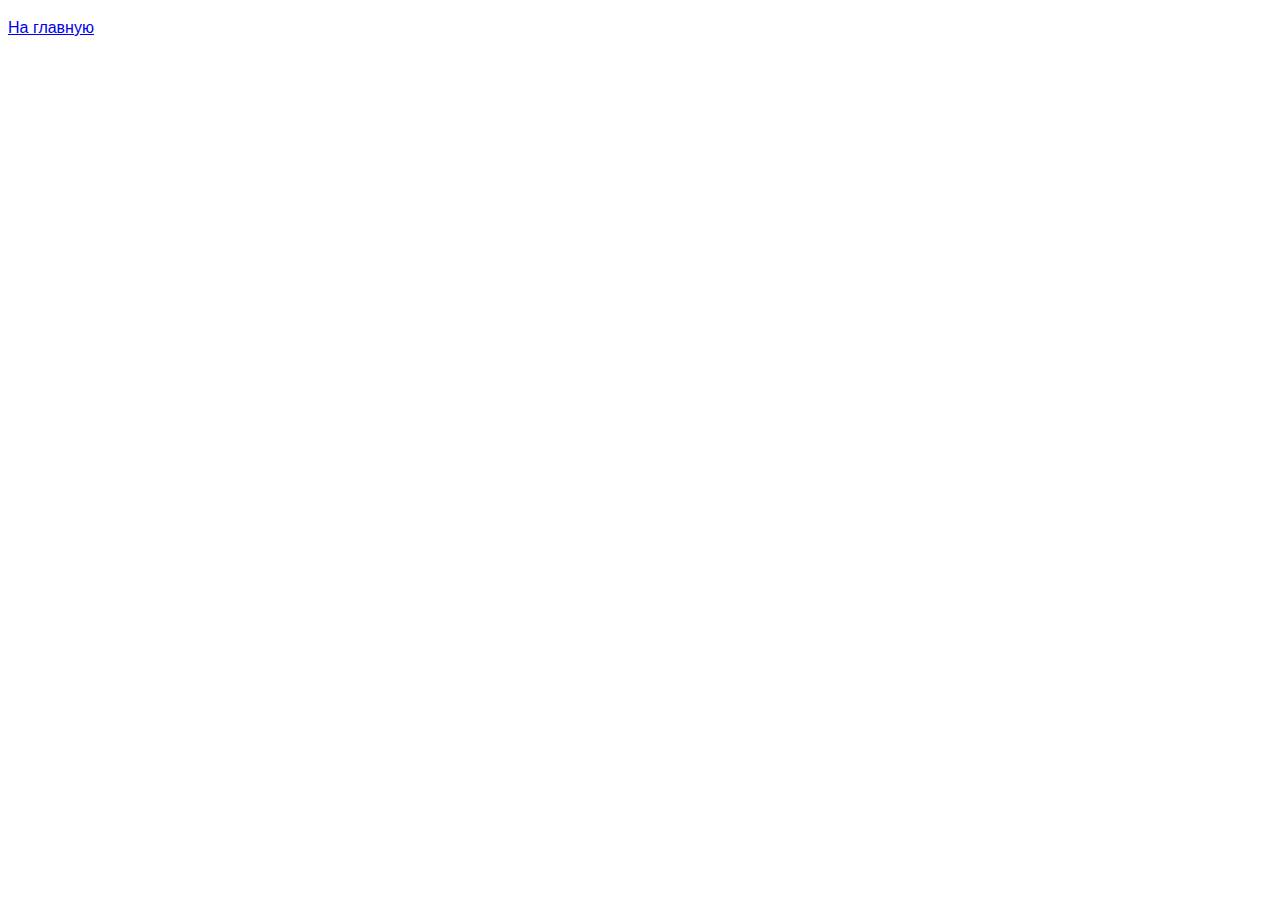
==== task-03.html @ 7c56a5ca "create-files" ====
<!DOCTYPE html>
<html lang="ru">

<head>
	<meta charset="UTF-8" />
	<meta http-equiv="X-UA-Compatible" content="IE=edge" />
	<meta name="viewport" content="width=device-width, initial-scale=1.0" />
	<title>Задание 3</title>
	<style>
		body {
			font-family: -apple-system, BlinkMacSystemFont, 'Segoe UI', Roboto,
				Oxygen, Ubuntu, Cantarell, 'Open Sans', 'Helvetica Neue', sans-serif;
			background-color: #fff;
			color: #424242;
			line-height: 1.5;
		}
	</style>
</head>

<body>
	<p><a href="index.html">На главную</a></p>

	<ul id="gallery"></ul>

	<script src="js/task-03.js" type="module"></script>
</body>

</html>
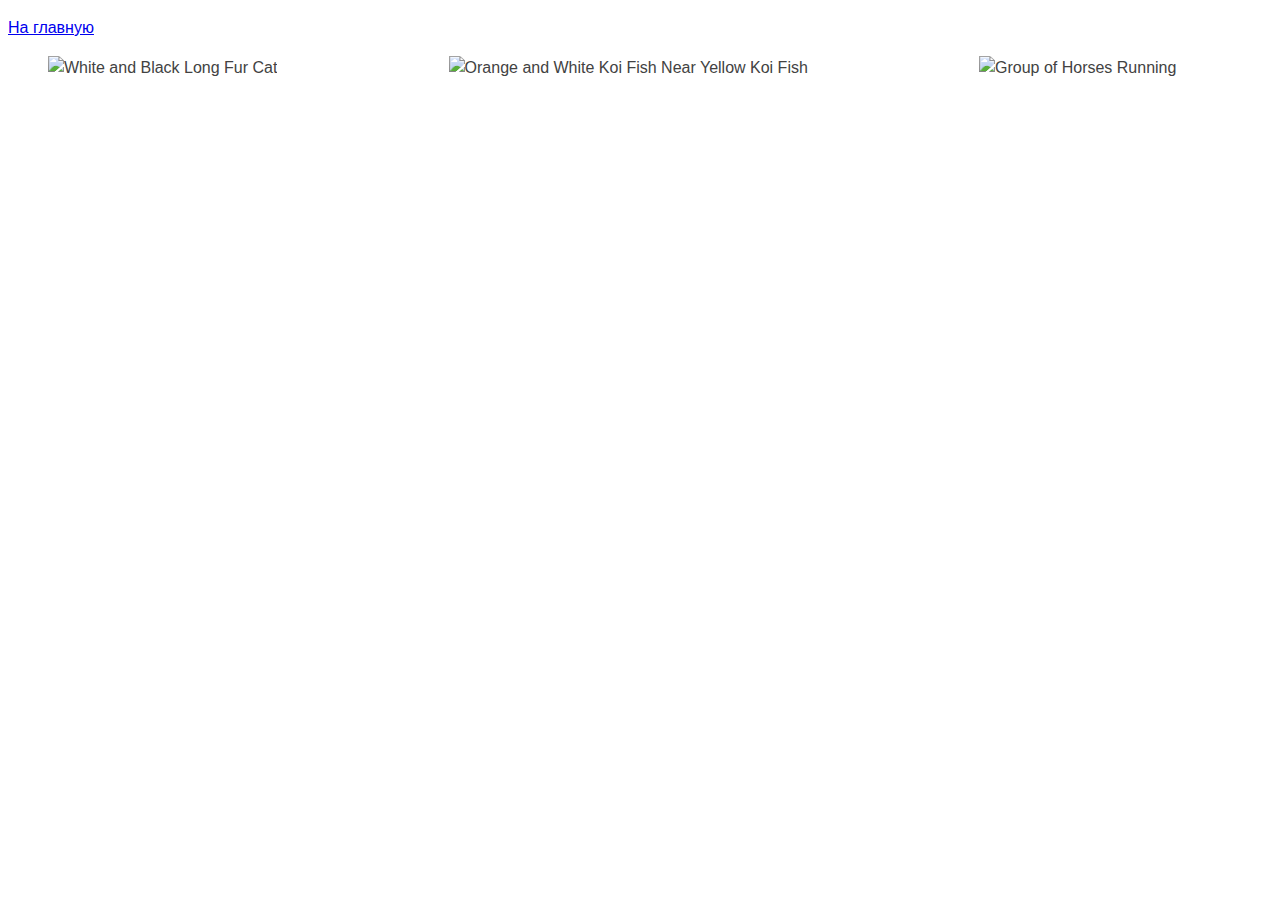
==== commit f2b98f7e: "3" ====
--- a/task-03.html
+++ b/task-03.html
@@ -15,6 +15,7 @@
 			line-height: 1.5;
 		}
 	</style>
+	<link rel="stylesheet" href="./css/styles-task-03.css">
 </head>
 
 <body>
--- a/css/styles-task-03.css
+++ b/css/styles-task-03.css
@@ -0,0 +1,8 @@
+.flexbox{
+	display: flex;
+	justify-content: space-between;
+	list-style: none;
+}
+.gallery__item:not(:last-child){
+	margin-right: 20px;
+}